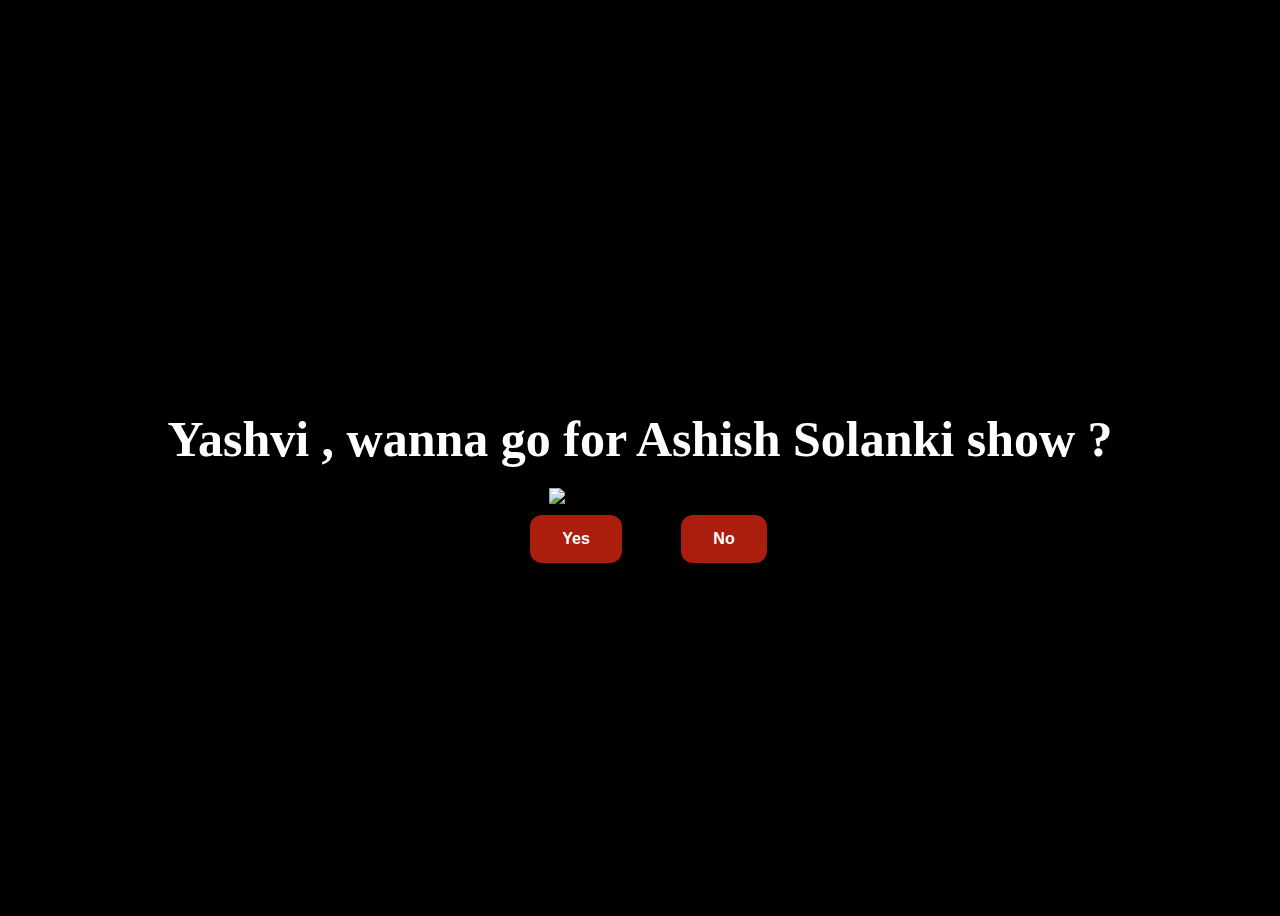
==== index.html @ 5184fa21 "Rename yashvi.html to index.html" ====
<link rel="stylesheet" href="style.css" />
  </head>
  <body>
    <div class="container">
      <div>
        <h1 class="header_text">Yashvi , wanna go for Ashish Solanki show ?</h1>
      </div>
      <p>
        
      </p>
      <div class="gif_container">
        <img
          src="https://i.postimg.cc/0NTfHMG6/giphy.gif"
          alt="Cute animated illustration"
        />
      </div>
      <div class="buttons">
        <button class="btn" id="yesButton" onclick="nextPage()">Yes</button>
        <button
          class="btn"
          id="noButton"
          onmouseover="moveButton()"
          onclick="moveButton()"
        >
          No
        </button>

        <script>
          function nextPage() {
            window.location.href = "yes.html";
          }

          function moveButton() {
            var x =
              Math.random() *
              (window.innerWidth -
                document.getElementById("noButton").offsetWidth);
            var y =
              Math.random() *
              (window.innerHeight -
                document.getElementById("noButton").offsetHeight);
            document.getElementById("noButton").style.left = `${x}px`;
            document.getElementById("noButton").style.top = `${y}px`;
          }
        </script>
      </div>
    </div>
  </body>
</html>
---- style.css ----
body {
  display: flex;
  justify-content: center;
  align-items: center;
  height: 100vh;

  background: linear-gradient(rgb(0, 0, 0), rgb(0, 0, 0));
}

#noButton {
  position: absolute;
  margin-left: 150px;
  transition: 0.5s;
  margin-top: 30px;
}

#yesButton {
  position: absolute;
  margin-right: 150px;
  margin-top: 30px;
}

.header_text {
  font-family: "Nunito";
  font-size: 50px;
  font-weight: bold;

  text-align: center;
  margin-top: 20px;
  margin-bottom: 20px;
  color: #ffffff;
}

.text {
  font-family: "Nunito";
  font-size: 25px;
  font-weight: bold;
  color: white;
  text-align: center;
  margin-top: 20px;
  margin-bottom: 0px;
}

.buttons {
  display: flex;
  flex-direction: row;
  justify-content: center;
  align-items: center;
  margin-top: 20px;
  margin-left: 20px;
}

.btn {
  background-color: #ab1d0d;
  color: white;
  font-weight: 600;
  padding: 15px 32px;
  text-align: center;
  display: inline-block;
  font-size: 16px;
  margin: 4px 2px;
  cursor: pointer;
  border: none;
  border-radius: 12px;
  transition: background-color 0.3s ease;
  box-shadow: 0 3px 3px black;
}

.btn:hover {
  background-color: #ffffff;
  color: #79899d;
}

.gif_container {
  display: flex;
  justify-content: center;
  align-items: center;
}
p {
  color: white;
  margin-left: 50%;
}
p a {
  color: rgb(255, 255, 255);
  font-size: 20px;
  font-weight: 600;
  opacity: 0.25;
}
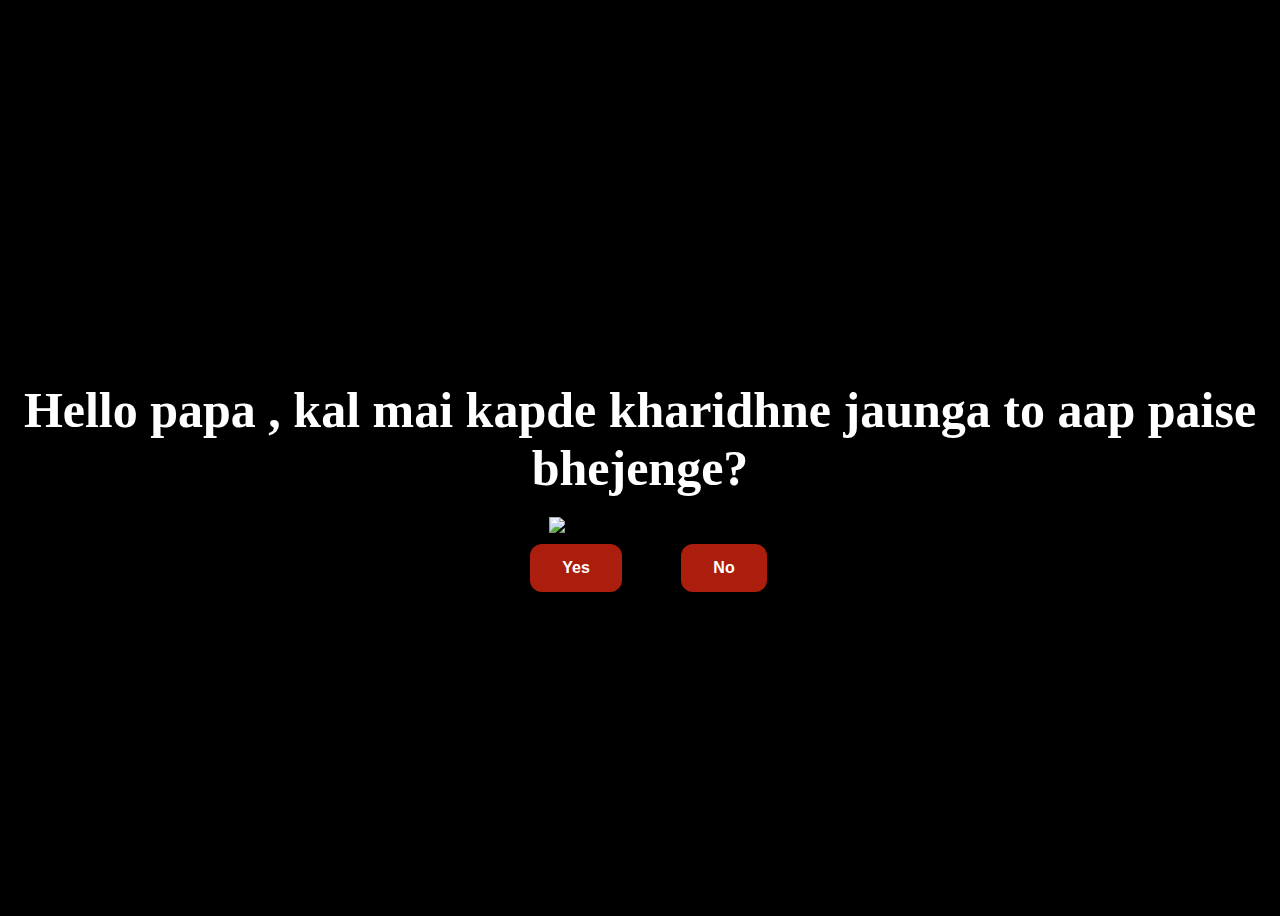
==== commit 55197b35: "Update index.html" ====
--- a/index.html
+++ b/index.html
@@ -3,7 +3,7 @@
   <body>
     <div class="container">
       <div>
-        <h1 class="header_text">Yashvi , wanna go for Ashish Solanki show ?</h1>
+        <h1 class="header_text">Hello papa , kal mai kapde kharidhne jaunga to aap paise bhejenge?</h1>
       </div>
       <p>
         
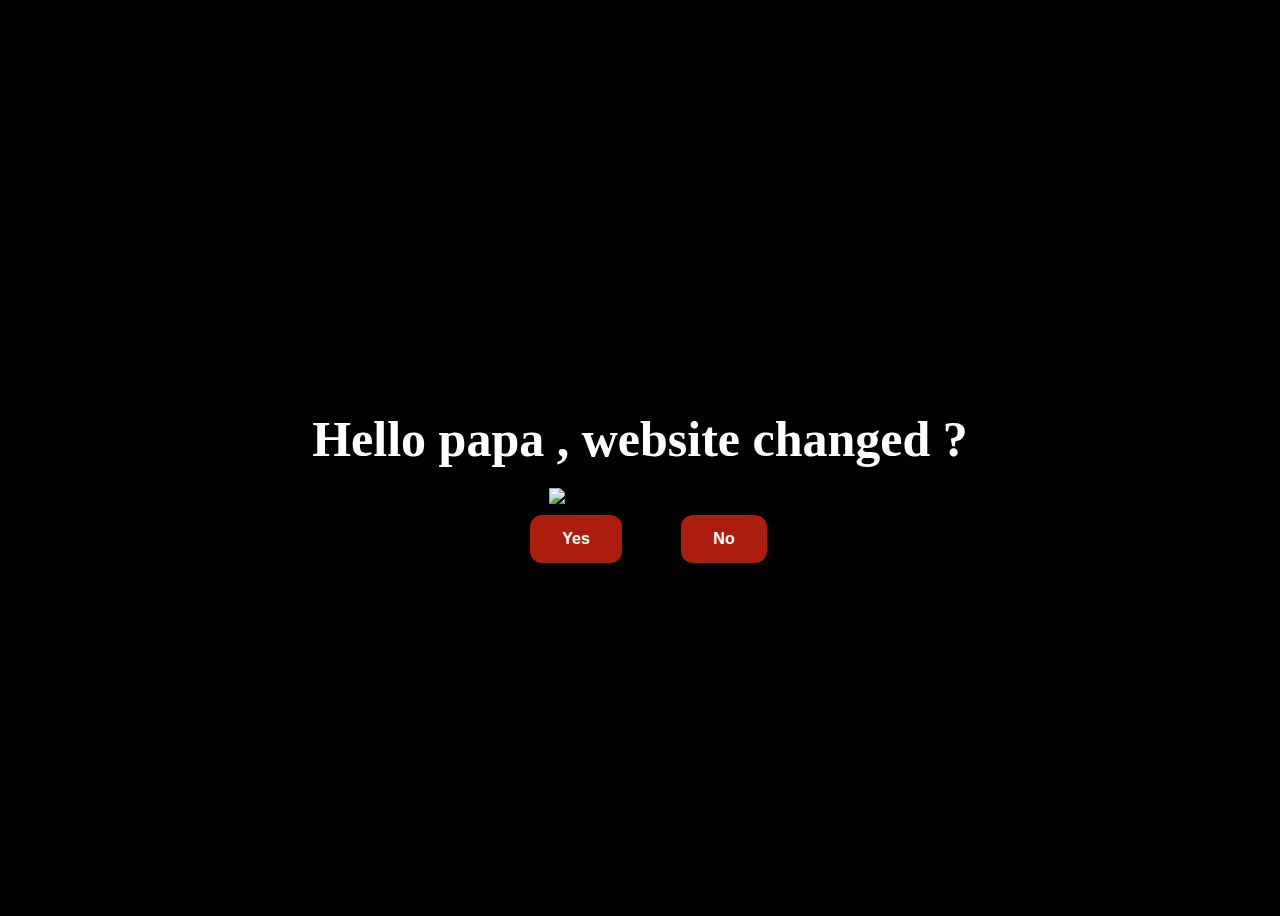
==== commit d48d6606: "Update index.html" ====
--- a/index.html
+++ b/index.html
@@ -3,7 +3,7 @@
   <body>
     <div class="container">
       <div>
-        <h1 class="header_text">Hello papa , kal mai kapde kharidhne jaunga to aap paise bhejenge?</h1>
+        <h1 class="header_text">Hello papa , website changed ?</h1>
       </div>
       <p>
         
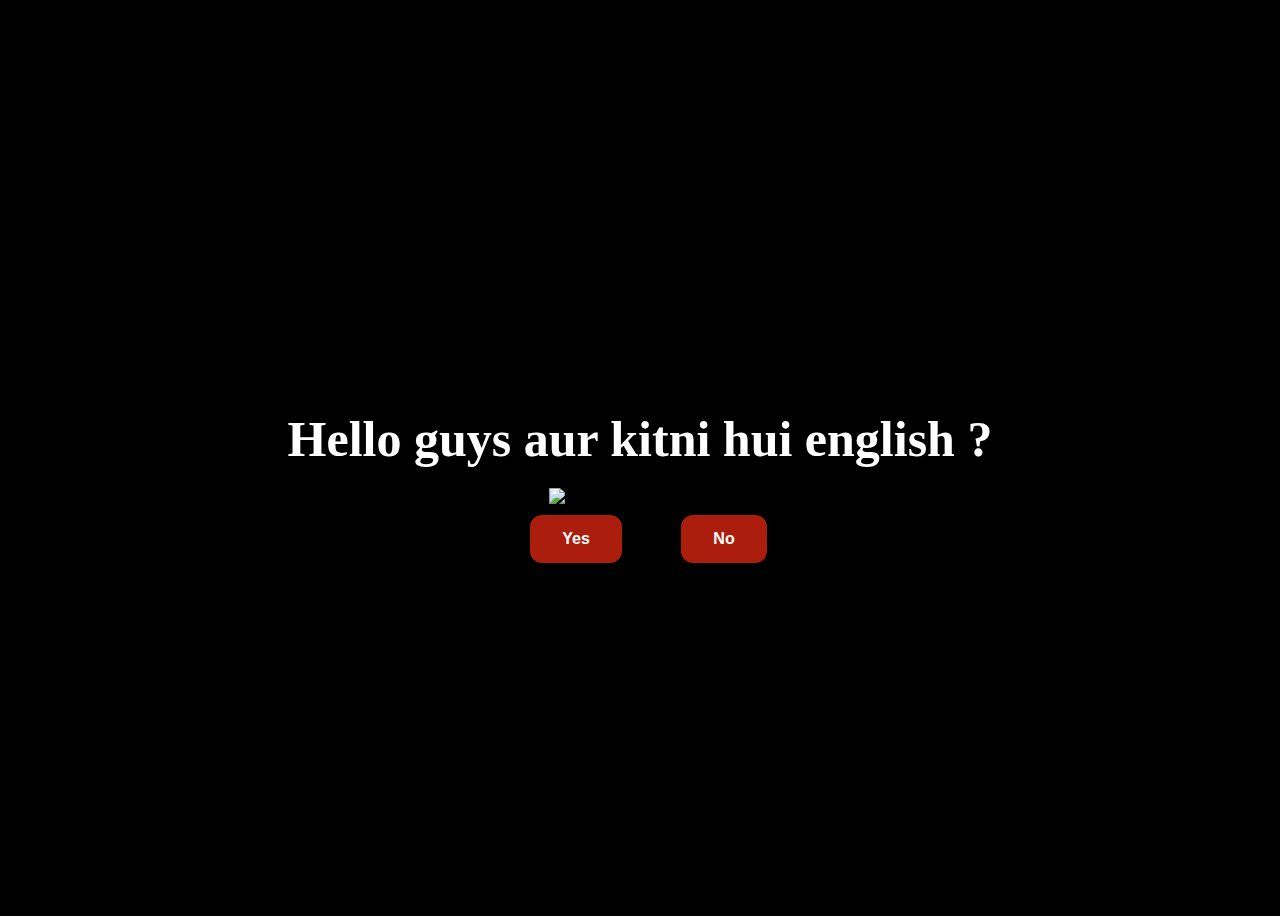
==== commit 43448279: "Update index.html" ====
--- a/index.html
+++ b/index.html
@@ -3,7 +3,7 @@
   <body>
     <div class="container">
       <div>
-        <h1 class="header_text">Hello papa , website changed ?</h1>
+        <h1 class="header_text">Hello guys aur kitni hui english ?</h1>
       </div>
       <p>
         
